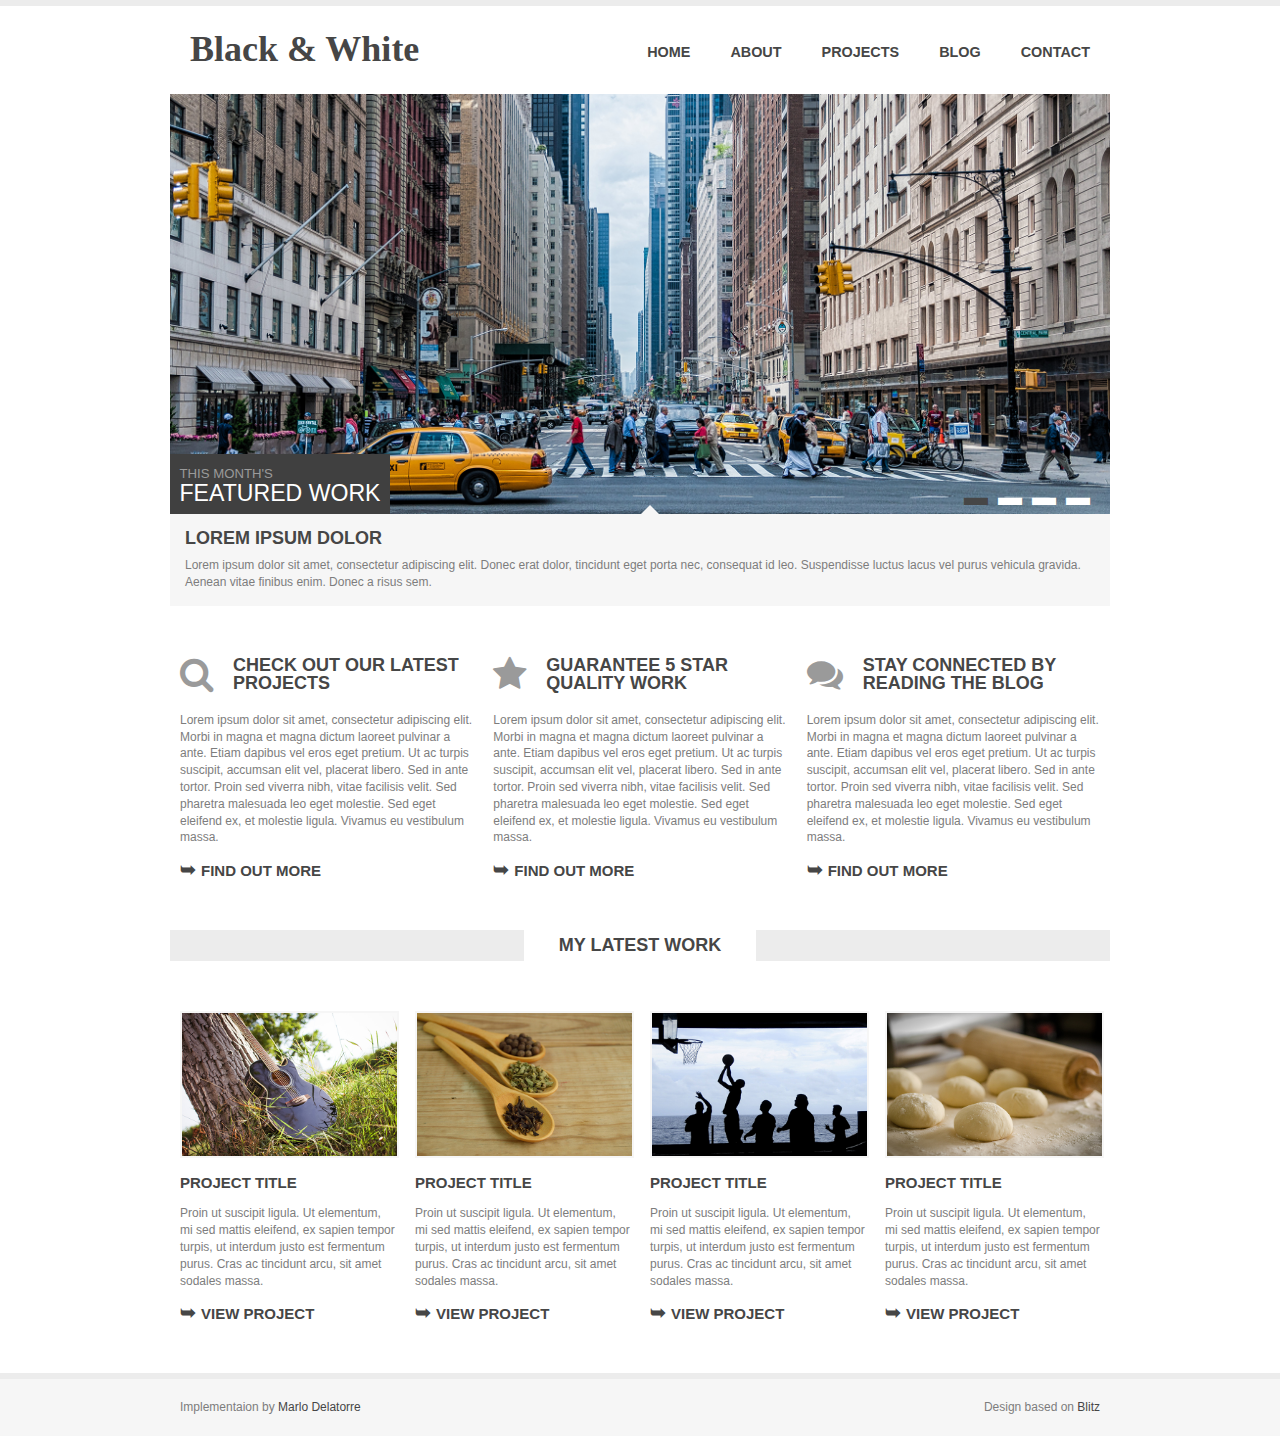
==== front-end-practice/blitz/index.html @ 7dde1523 "Added blitz" ====
<!DOCTYPE html>
<html lang="en-us">
  <head>
    <title>Black & White</title>
    <meta charset="UTF-8">
    <meta name="viewport" content="width=device-width, initial-scale=1.0">
    <link rel="stylesheet" href="css/reset.css">
    <link rel="stylesheet" href="css/style.css">
    <link rel="stylesheet" href="css/font-awesome.min.css">
  </head>
  <body>
    <div class="nav">
      <div class="container">
        <span class="nav-logo">Black & White</span>
        <ul class="nav-menu">
          <li class="drop-icon"><a href="javascript:toggleDropdown()">&#9776;</a></li>
          <div id="menu-items">
            <li><a href="#home">Home</a></li>
            <li><a href="#about">About</a></li>
            <li><a href="#project">Projects</a></li>
            <li><a href="#blog">Blog</a></li>
            <li><a href="#contact">Contact</a></li>
          </div>
        </ul>
      </div>
    </div>
    <div class="slider">
      <div class="container">
        <div class="image-wrapper">
          <div class="feature">
            <p>This month's<br><span>featured work</span></p>
          </div> 
          <ul class="slider-indicator">
            <li class="active"><a href="javascript:slideTo(1)">&#9644</a></li> 
            <li><a href="javascript:slideTo(2)">&#9644</a></li> 
            <li><a href="javascript:slideTo(3)">&#9644</a></li> 
            <li><a href="javascript:slideTo(4)">&#9644</a></li> 
           </ul>
        </div>    
        <div class="slider-desc">
          <ul>
            <li class="active">
              <h1>Lorem Ipsum Dolor</h1>
              <p>Lorem ipsum dolor sit amet, consectetur adipiscing elit. Donec erat dolor, tincidunt eget porta nec, consequat id leo. Suspendisse luctus lacus vel purus vehicula gravida. Aenean vitae finibus enim. Donec a risus sem.</p>
            </li>
            <li>
              <h1>Lobortis Quis Ullamcorper</h1>
              <p>Vestibulum et eros a mi dignissim facilisis ut et odio. Proin sed nisl ex. Aliquam erat sapien, lobortis quis ullamcorper id, dictum et purus. Proin id dolor eget massa porttitor congue sit amet ac quam.</p>
            </li>
            <li>
              <h1>Etiam Non Ipsum</h1>
              <p>Morbi et consequat lectus. Etiam non ipsum suscipit, euismod velit sed, volutpat mi. Cras faucibus, lorem nec efficitur consectetur, ante urna ullamcorper sapien, nec viverra tortor nisl ut dui. Nam eu porta tellus. Nullam fermentum.</p>
            </li>
            <li>
              <h1>Vivamus At Velit</h1>
              <p>Vivamus at velit a ligula suscipit porta euismod in enim. Sed dictum lectus ut magna pellentesque pellentesque. Phasellus molestie erat ut augue egestas, a gravida orci lobortis. Proin elementum blandit velit vitae faucibus. Sed sit.</p>
            </li>
          </ul>
        </div>
      </div>
    </div>
    <div class="featured">
      <div class="container">
        <div class="col-4">
          <span class="fa fa-search fa-3x"></span>
          <h1>Check out our latest projects</h1>
          <p>Lorem ipsum dolor sit amet, consectetur adipiscing elit. Morbi in magna et magna dictum laoreet pulvinar a ante. Etiam dapibus vel eros eget pretium. Ut ac turpis suscipit, accumsan elit vel, placerat libero. Sed in ante tortor. Proin sed viverra nibh, vitae facilisis velit. Sed pharetra malesuada leo eget molestie. Sed eget eleifend ex, et molestie ligula. Vivamus eu vestibulum massa.</p>
          <a href="#">Find out more</a>
        </div>
        <div class="col-4">
          <span class="fa fa-star fa-3x"></span>
          <h1>Guarantee 5 star quality work</h1>
          <p>Lorem ipsum dolor sit amet, consectetur adipiscing elit. Morbi in magna et magna dictum laoreet pulvinar a ante. Etiam dapibus vel eros eget pretium. Ut ac turpis suscipit, accumsan elit vel, placerat libero. Sed in ante tortor. Proin sed viverra nibh, vitae facilisis velit. Sed pharetra malesuada leo eget molestie. Sed eget eleifend ex, et molestie ligula. Vivamus eu vestibulum massa.</p>
          <a href="#">Find out more</a>
        </div>
        <div class="col-4">
          <span class="fa fa-comments fa-3x"></span>
          <h1>Stay connected by reading the blog</h1>
          <p>Lorem ipsum dolor sit amet, consectetur adipiscing elit. Morbi in magna et magna dictum laoreet pulvinar a ante. Etiam dapibus vel eros eget pretium. Ut ac turpis suscipit, accumsan elit vel, placerat libero. Sed in ante tortor. Proin sed viverra nibh, vitae facilisis velit. Sed pharetra malesuada leo eget molestie. Sed eget eleifend ex, et molestie ligula. Vivamus eu vestibulum massa.</p>
          <a href="#">Find out more</a>
        </div>
      </div>
    </div>
    <div class="divider">
      <div class="container">
        <p>My Latest Work</p>
      </div>
    </div>
    <div class="projects">
      <div class="container">
        <div class="col-3">
          <img src="img/project-1.jpg"></img>
          <h1>Project Title</h1>
          <p>Proin ut suscipit ligula. Ut elementum, mi sed mattis eleifend, ex sapien tempor turpis, ut interdum justo est fermentum purus. Cras ac tincidunt arcu, sit amet sodales massa. </p>
          <a href="#">View Project</a>
        </div>
        <div class="col-3">
          <img src="img/project-2.jpg"></img>
          <h1>Project Title</h1>
          <p>Proin ut suscipit ligula. Ut elementum, mi sed mattis eleifend, ex sapien tempor turpis, ut interdum justo est fermentum purus. Cras ac tincidunt arcu, sit amet sodales massa. </p>
          <a href="#">View Project</a>
        </div>
        <div class="col-3">
          <img src="img/project-3.jpg"></img>
          <h1>Project Title</h1>
          <p>Proin ut suscipit ligula. Ut elementum, mi sed mattis eleifend, ex sapien tempor turpis, ut interdum justo est fermentum purus. Cras ac tincidunt arcu, sit amet sodales massa. </p>
          <a href="#">View Project</a>
        </div>
        <div class="col-3">
          <img src="img/project-4.jpg"></img>
          <h1>Project Title</h1>
          <p>Proin ut suscipit ligula. Ut elementum, mi sed mattis eleifend, ex sapien tempor turpis, ut interdum justo est fermentum purus. Cras ac tincidunt arcu, sit amet sodales massa. </p>
          <a href="#">View Project</a>
        </div>
      </div>
    </div>
    <div class="footer">
      <div class="container">
        <div class="col-6">
          <p>Implementaion by <span>Marlo Delatorre</span></p>
        </div>
        <div class="col-6">
          <p>Design based on <a href="http://www.bestpsdfreebies.com/freebie/pay-with-a-tweet-friday-free-blitz-psd-theme/">Blitz</a></p>
          </div>
      </div>
    </div>
    <script src="script.js"></script>
 </body>
</html>
---- front-end-practice/blitz/css/style.css ----
body {
  font-family: Arial, sans-serif;
  font-size: 12px;
  color: #7d7d7d;
}

body::after {
  position: absolute;
  width: 0;
  height: 0;
  overflow: hidden;
  z-index: -1;
  content: url(../img/slider-2.jpg)
           url(../img/slider-3.jpg)
           url(../img/slider-4.jpg);
}

p {
  line-height: 1.4em;
}

h1 {
  color: #464646;
}

.container {
  margin: 0 auto;
  width: 100%;
  max-width: 940px;
}

.container:after {
  content: " ";
  visibility: hidden;
  display: block;
  height: 0;
  clear: both;
}

.col-4 {
  width: 33.333333%;
  box-sizing: border-box;
  padding: 0 10px;
  float: left;
}

.col-3 {
  width: 25%;
  box-sizing: border-box;
  padding: 0 10px;
  float: left;
}

.nav {
  border-top: solid 6px #ececec;
  padding: 25px 0 20px 0;
  transition: padding 0.5s, border-top 0.5s;
}

span.nav-logo {
  padding: 0 20px;
  font-family: cursive;
  font-size: 3em;
  font-weight: bold;
  display: inline-block;
  color: #464646;
}

ul.nav-menu {
  list-style-type: none;
  float: right;
}

ul.nav-menu div.toggled {
    display: block; 
    position: absolute;
    right: 0;
    top: 75px;
    background-color: #fff;
    border: 1px solid #ececec;
    z-index: 9999;
}

ul.nav-menu li {
  float: left;
  position: relative;
}

ul.nav-menu li a::after {
  content: " ";
  position: absolute;
  display: none;
  width: 0;
  height: 0;
  border-top: 6px solid #ececec;
  border-right: 6px solid transparent;
  border-left: 6px solid transparent;
  top: -25px;
  right: 40%;
}

ul.nav-menu li a {
  color: #464646;
  font-size: 1.2em;
  font-weight: bold;
  text-decoration: none;
  padding: 20px; 
  text-transform: uppercase;
  line-height: 3em;
}

ul.nav-menu li a:hover {
  color: #9a9a9a;
}

ul.nav-menu li a:hover::after {
  display: inline-block;
}

ul.nav-menu li.drop-icon {
  display: none;
  font-size: 1.75em;
}

ul.nav-menu li.drop-icon a {
  color: #464646;
  line-height: 1.5em;
  padding: 0 20px 0 0;
}

.image-wrapper {
  height: 420px;
  background-color: #000;
  background: url(../img/slider-1.jpg) no-repeat center center;
  -webkit-background-size: cover;
  -mox-background-size: cover;
  -o-background-size: cover;
  background-size: cover;
  position: relative;
}

.image-wrapper::after {
  content: " ";
  position: absolute;
  width: 0;
  height: 0;
  border-bottom: 10px solid #f6f6f6;
  border-right: 10px solid transparent;
  border-left: 10px solid transparent;
  bottom: -1px;
  left: 50%;
}

.image-wrapper .feature {
  position: absolute;
  bottom: 0;
  width: 220px;
  height: 60px;
  line-height: 60px;
  background-color: #404040;
  text-align: center;
}

.image-wrapper .feature p {
  text-align: left;
  display: inline-block;
  line-height: 1.5em;
  vertical-align: middle;
  text-transform: uppercase;
  color: #9a9a9a;
  font-size: 1.1em;
}

.image-wrapper .feature span {
  font-size: 1.75em;
  color: #fff;
}

ul.slider-indicator {
  position: absolute;
  list-style-type: none;
  bottom: 5px;
  right: 15px;
}

ul.slider-indicator li {
  float: left;  
  position: relative;
}

ul.slider-indicator li a {
  color: #fff;
  padding: 0 5px;
  font-size: 2em;
  text-decoration: none;
}

ul.slider-indicator li.active a {
  color: #464646;
}

.slider-desc {
  padding: 15px;
  background-color: #f6f6f6;
}

.slider-desc h1 {
  text-transform: uppercase;
  font-weight: bold;
  font-size: 1.5em;
  margin-bottom: 10px;
}

.slider-desc li {
  display: none;
}

.slider-desc li.active {
  display: inherit;
}

.featured {
  padding: 50px 0;
}

.featured span {
  color: #9a9a9a;
  display: inline-block;
  float: left;
  padding-right: 20px;
}

.featured h1 {
  text-transform: uppercase;
  font-weight: bold;
  font-size: 1.5em;
}

.featured p {
  margin: 20px 0 15px 0; 
}

.featured a {
  text-transform: uppercase;
  text-decoration: none;
  font-weight: bold;
  font-size: 1.25em;
  color: #464646;
}

.featured a:hover {
  color: #9a9a9a;
}

.featured a::before {
  content: "\27a5";
  font-size: 1.25em;
  margin-right: 5px;
}

.divider .container {
  background-color: #ececec; 
  text-align: center;
}

.divider p {
  background-color: #fff;
  display: inline-block;
  padding: 3px 35px;
  text-transform: uppercase;
  font-weight: bold;
  font-size: 1.5em;
  color: #464646;
}

.projects {
}

.projects .container {
  padding: 50px 0;
} 

.projects img {
  border: 2px solid #f6f6f6;
  width: 100%;
  margin-bottom: 15px;
}

.projects h1 {
  text-transform: uppercase;
  font-weight: bold;
  font-size: 1.25em;
}

.projects p {
  padding: 15px 0;
}

.projects a {
  text-transform: uppercase;
  text-decoration: none;
  font-weight: bold;
  font-size: 1.25em;
  color: #464646;
}

.projects a:hover {
  color: #9a9a9a;
}
.projects a::before {
  content: "\27a5";
  font-size: 1.25em;
  margin-right: 5px;
}

.footer {
  background-color: #f6f6f6;
  border-top: solid 6px #ececec; 
  padding: 20px;
}

.col-6 {
  width: 50%;
  box-sizing: border-box;
  float: left;
  padding: 0 10px;
}

.footer .col-6:last-child {
  text-align: right;
}

.footer p span, .footer p a {
  color: #464646;
  text-decoration: none;
}

.footer p a:hover {
  color: #9a9a9a;
}

@media screen and (max-width: 450px) {
  .image-wrapper .feature {
    position: relative;
    width: 100%;
    overflow: hidden;
  }  

  .image-wrapper .feature p {
    text-align: center;
  }

  .image-wrapper::after {
    left: 10%;
  }
}

@media screen and (max-width: 650px) {
  .col-3 {
    width: 50%;
    padding: 20px 10px;
  }

  .footer .col-6 {
    width: 100%;
    float: none;
    text-align: center !important;
  }
}

@media screen and (max-width: 800px) {
  .nav {
    border-top: solid 3px #ececec;
    padding: 20px 0 15px 0;
  }

  ul.nav-menu li a:hover::after {
    display: none;
  }

  ul.nav-menu div {
    display: none;
  }

  ul.nav-menu li {
    float: none;
  }
  
  ul.nav-menu li.drop-icon {
    display: inline-block;
  }

  .col-4 {
    width: 100%;
    margin: 20px 0;
  }
  
  .featured {
    padding: 30px 0;
  }

  .featured h1 {
    max-width: 250px; 
  }
}
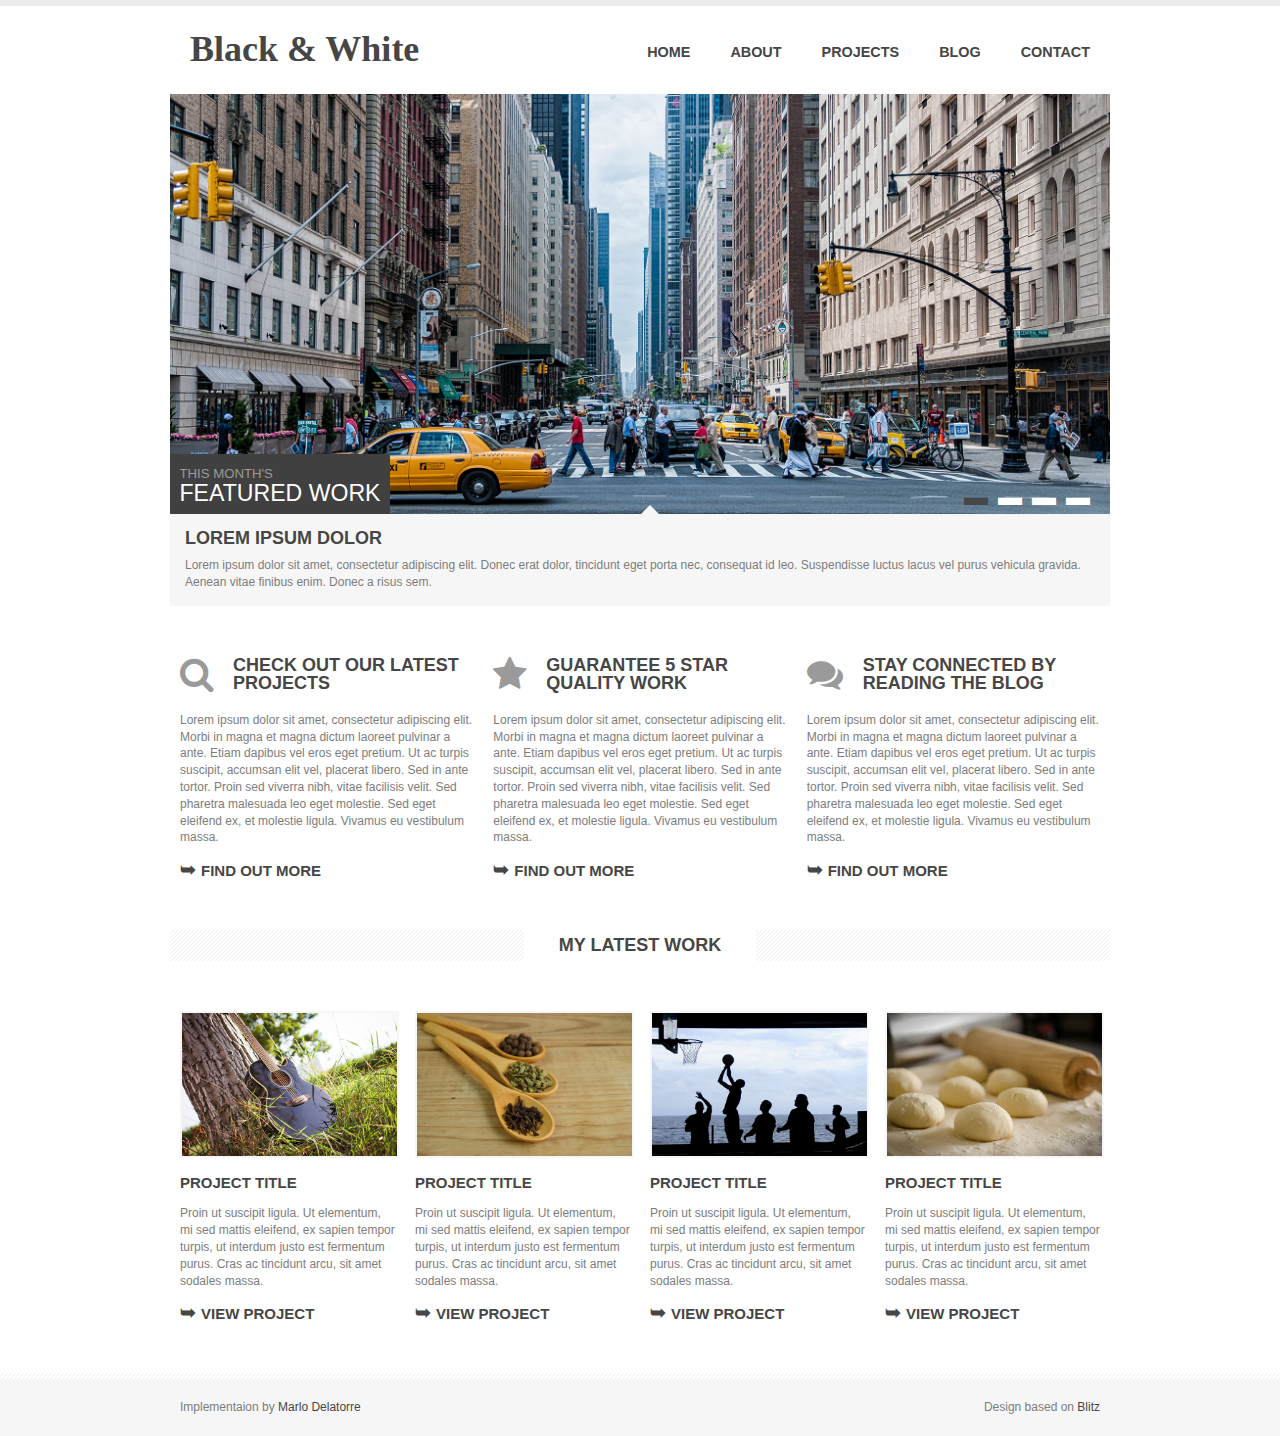
==== commit 8862fa08: "Replaced solid bg with scanlines on some containers" ====
--- a/front-end-practice/blitz/index.html
+++ b/front-end-practice/blitz/index.html
@@ -24,6 +24,11 @@
         </ul>
       </div>
     </div>
+    <!--[if lte IE 8]>
+    <div class="lte-ie8">
+      <p>Unsupported browser detected. For best results, view in Google Chrome.</p>
+    </div>
+    <!--<![endif]-->
     <div class="slider">
       <div class="container">
         <div class="image-wrapper">
@@ -114,6 +119,7 @@
         </div>
       </div>
     </div>
+    <div class="footer-liner"></div>
     <div class="footer">
       <div class="container">
         <div class="col-6">
--- a/front-end-practice/blitz/css/style.css
+++ b/front-end-practice/blitz/css/style.css
@@ -21,6 +21,16 @@
 
 h1 {
   color: #464646;
+}
+
+.lte-ie8 {
+  background-color: #ff0000;
+  color: #000;
+  padding: 10px 0;
+  margin-bottom: 50px;
+  text-align: center;
+  vertical-align: middle;
+  font-size: 1.2em;
 }
 
 .container {
@@ -259,7 +269,7 @@
 }
 
 .divider .container {
-  background-color: #ececec; 
+  background: url([data-uri]) repeat;
   text-align: center;
 }
 
@@ -273,9 +283,6 @@
   color: #464646;
 }
 
-.projects {
-}
-
 .projects .container {
   padding: 50px 0;
 } 
@@ -315,8 +322,12 @@
 
 .footer {
   background-color: #f6f6f6;
-  border-top: solid 6px #ececec; 
   padding: 20px;
+}
+
+.footer-liner {
+  height: 6px;
+  background: url([data-uri]) repeat;
 }
 
 .col-6 {
